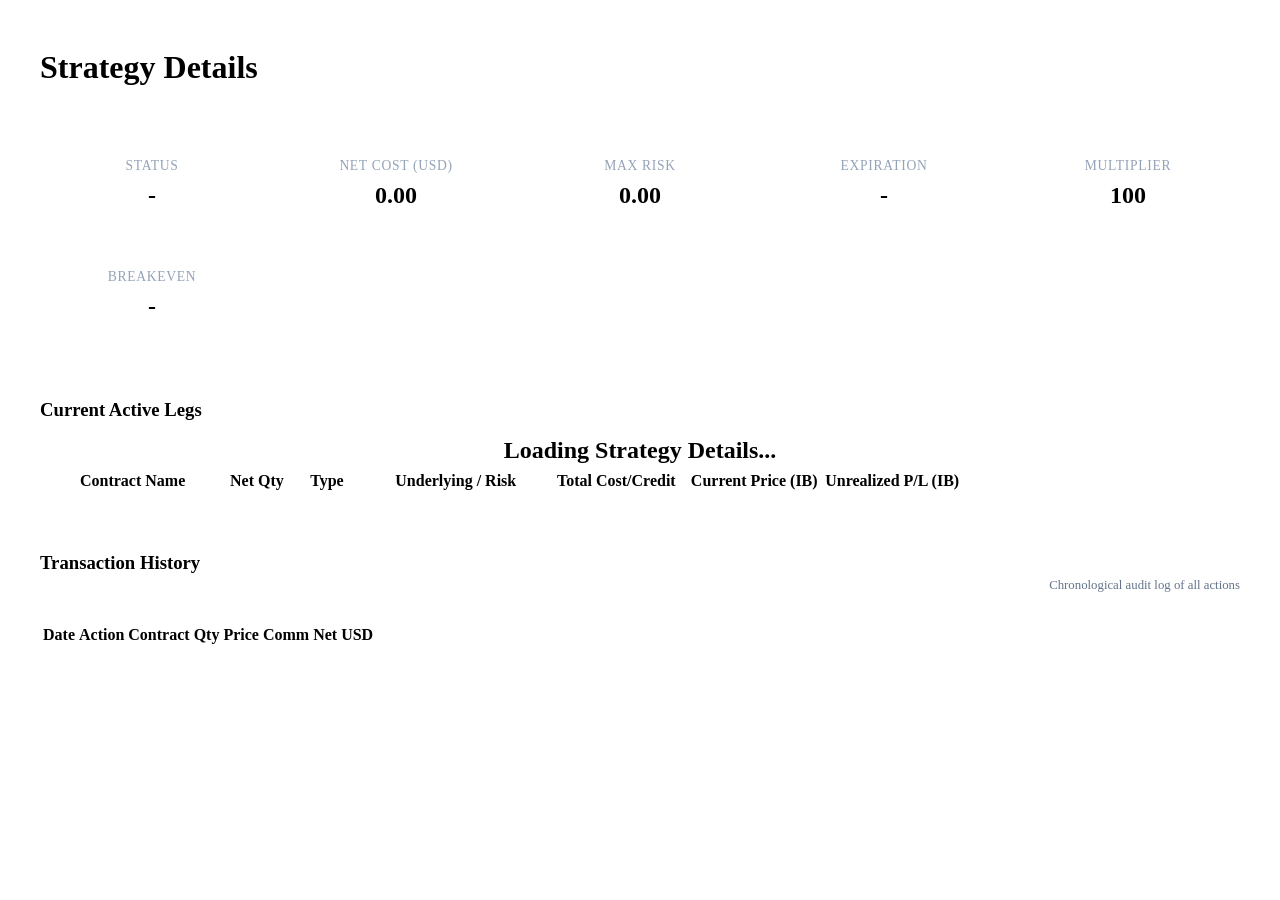
==== frontend/details.html @ c4a2ede1 "feat: implement option rollover and campaign tracking (Approach 2)" ====
<!DOCTYPE html>
<html lang="en">
<head>
    <meta charset="UTF-8">
    <meta name="viewport" content="width=device-width, initial-scale=1.0">
    <title>Strategy Details | Options Tracker</title>
    <link rel="stylesheet" href="http://yui.home/global-theme.css">
    <link rel="stylesheet" href="static/style.css">
    <style>
        .details-container {
            max-width: 1200px;
            margin: 0 auto;
            padding: 20px;
        }
        .stats-grid {
            display: grid;
            grid-template-columns: repeat(auto-fit, minmax(200px, 1fr));
            gap: 20px;
            margin-bottom: 30px;
        }
        .stat-card {
            background: rgba(255, 255, 255, 0.05);
            padding: 20px;
            border-radius: 12px;
            border: 1px solid var(--border-color);
            text-align: center;
        }
        .stat-label {
            display: block;
            color: #94a3b8;
            font-size: 0.85rem;
            text-transform: uppercase;
            letter-spacing: 0.05em;
            margin-bottom: 8px;
        }
        .stat-value {
            font-size: 1.5rem;
            font-weight: bold;
        }
        .section-title {
            margin: 40px 0 20px 0;
            padding-bottom: 10px;
            border-bottom: 1px solid var(--border-color);
            display: flex;
            justify-content: space-between;
            align-items: flex-end;
        }
        .group-id-display {
            font-family: monospace;
            font-size: 0.8rem;
            color: #64748b;
        }
        .loading-overlay {
            position: fixed;
            top: 0;
            left: 0;
            width: 100%;
            height: 100%;
            background: var(--bg-color);
            display: flex;
            justify-content: center;
            align-items: center;
            z-index: 1000;
        }
        .error-message {
            text-align: center;
            padding: 50px;
            color: var(--danger-color);
        }

        .neg-flow { color: var(--sell-color) !important; }
    </style>
    <script src="http://yui.home/global-nav.js" defer></script>
    <script src="static/details.js" defer></script>
</head>
<body>
    <div id="loading" class="loading-overlay">
        <h2>Loading Strategy Details...</h2>
    </div>

    <div class="details-container">
        <header style="margin-bottom: 30px;">
            <div style="display: flex; justify-content: space-between; align-items: center;">
                <h1 id="page-title">Strategy Details</h1>
                <div class="group-id-display" id="group-id-text"></div>
            </div>
            <!-- <a href="index.html" style="color: var(--primary-color); text-decoration: none; font-size: 0.9rem;">&larr; Back to Dashboard</a> -->
        </header>

        <div id="error-container" style="display: none;" class="error-message">
            <h2 id="error-text">Group not found or invalid ID.</h2>
            <br>
            <!-- <a href="index.html" class="btn-secondary">Return to Dashboard</a> -->
        </div>

        <div id="content-container">
            <div class="stats-grid">
                <div class="stat-card">
                    <span class="stat-label">Status</span>
                    <div id="stat-status" class="stat-value">-</div>
                </div>
                <div class="stat-card">
                    <span class="stat-label" id="label-pnl">Net Cost (USD)</span>
                    <div id="stat-pnl" class="stat-value">0.00</div>
                </div>
                <div class="stat-card" id="card-realized-pnl" style="display: none;">
                    <span class="stat-label">Realized P&L</span>
                    <div id="stat-realized-pnl" class="stat-value">0.00</div>
                </div>
                <div class="stat-card" id="card-campaign-pnl" style="display: none;">
                    <span class="stat-label">Campaign Realized P&L</span>
                    <div id="stat-campaign-pnl" class="stat-value">0.00</div>
                </div>
                <div class="stat-card" id="card-ib-pnl" style="display: none;">
                    <span class="stat-label">IB Unrealized P/L</span>
                    <div id="stat-ib-pnl" class="stat-value">0.00</div>
                </div>
                <div class="stat-card">
                    <span class="stat-label">Max Risk</span>
                    <div id="stat-risk" class="stat-value neg-flow">0.00</div>
                </div>
                <div class="stat-card">
                    <span class="stat-label">Expiration</span>
                    <div id="stat-expiration" class="stat-value">-</div>
                </div>
                <div class="stat-card">
                    <span class="stat-label">Multiplier</span>
                    <div id="stat-multiplier" class="stat-value">100</div>
                </div>
                <div class="stat-card">
                    <span class="stat-label">Breakeven</span>
                    <div id="stat-breakeven" class="stat-value">-</div>
                </div>
                <div class="stat-card" id="card-cash-required" style="display: none;">
                    <span class="stat-label">Cash Required</span>
                    <div id="stat-cash-required" class="stat-value">0.00</div>
                </div>
            </div>

            <div class="section-title">
                <h3>Current Active Legs</h3>
            </div>
            <div class="table-container">
                <table id="table-legs">
                    <thead>
                        <tr>
                            <th style="width:20%">Contract Name</th>
                            <th style="width:7%">Net Qty</th>
                            <th style="width:8%">Type</th>
                            <th style="width:20%">Underlying / Risk</th>
                            <th style="width:15%">Total Cost/Credit</th>
                            <th style="width:15%">Current Price (IB)</th>
                            <th style="width:15%">Unrealized P/L (IB)</th>
                        </tr>
                    </thead>
                    <tbody></tbody>
                </table>
            </div>

            <div class="section-title">
                <h3>Transaction History</h3>
                <span style="font-size: 0.8rem; color: #64748b;">Chronological audit log of all actions</span>
            </div>
            <div class="table-container">
                <table id="table-transactions">
                    <thead>
                        <tr>
                            <th>Date</th>
                            <th>Action</th>
                            <th>Contract</th>
                            <th>Qty</th>
                            <th>Price</th>
                            <th>Comm</th>
                            <th>Net USD</th>
                        </tr>
                    </thead>
                    <tbody></tbody>
                </table>
            </div>

            <div id="section-campaign-history" style="display: none;">
                <div class="section-title">
                    <h3>Campaign Roll History (🔄)</h3>
                    <span class="campaign-subtitle">All rolled positions in this campaign</span>
                </div>
                <div class="table-container">
                    <table id="table-campaign">
                        <thead>
                            <tr>
                                <th>Roll #</th>
                                <th>Status</th>
                                <th>Contract Name</th>
                                <th>Opened</th>
                                <th>Expiration</th>
                                <th>Realized P&L / Net Cost</th>
                                <th>View</th>
                            </tr>
                        </thead>
                        <tbody></tbody>
                    </table>
                </div>
            </div>
        </div>
    </div>
</body>
</html>
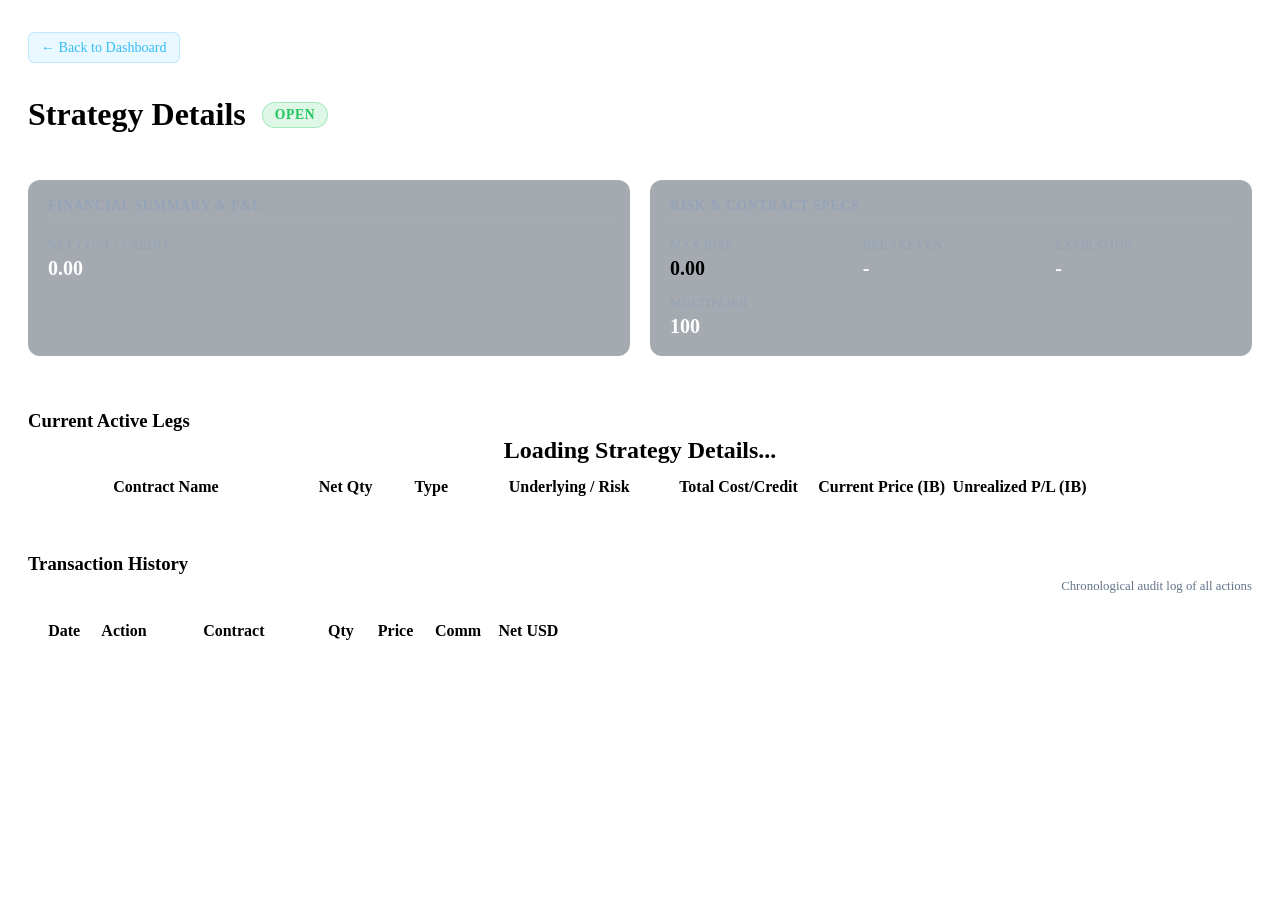
==== commit 06d22b2c: "feat(ui): modernize actions column with drawer toggle and more menu, redesign details page with comm" ====
--- a/frontend/details.html
+++ b/frontend/details.html
@@ -5,40 +5,113 @@
     <meta name="viewport" content="width=device-width, initial-scale=1.0">
     <title>Strategy Details | Options Tracker</title>
     <link rel="stylesheet" href="http://yui.home/global-theme.css">
-    <link rel="stylesheet" href="static/style.css">
+    <link rel="stylesheet" href="/static/style.css">
     <style>
         .details-container {
-            max-width: 1200px;
+            max-width: 1240px;
             margin: 0 auto;
-            padding: 20px;
-        }
-        .stats-grid {
+            padding: 24px 20px;
+        }
+        .details-header {
+            margin-bottom: 25px;
+        }
+        .details-nav-bar {
+            display: flex;
+            justify-content: space-between;
+            align-items: center;
+            margin-bottom: 12px;
+        }
+        .btn-back-nav {
+            display: inline-flex;
+            align-items: center;
+            gap: 6px;
+            color: #38bdf8;
+            text-decoration: none;
+            font-size: 0.88rem;
+            font-weight: 500;
+            padding: 6px 12px;
+            background: rgba(56, 189, 248, 0.1);
+            border: 1px solid rgba(56, 189, 248, 0.25);
+            border-radius: 6px;
+            transition: all 0.2s;
+        }
+        .btn-back-nav:hover {
+            background: rgba(56, 189, 248, 0.2);
+            color: #ffffff;
+            border-color: #38bdf8;
+        }
+        .details-title-row {
+            display: flex;
+            align-items: center;
+            gap: 16px;
+        }
+        .badge-status-pill {
+            font-size: 0.85rem;
+            font-weight: 700;
+            text-transform: uppercase;
+            letter-spacing: 0.05em;
+            padding: 4px 12px;
+            border-radius: 9999px;
+            background: rgba(34, 197, 94, 0.15);
+            color: #22c55e;
+            border: 1px solid rgba(34, 197, 94, 0.3);
+        }
+        .badge-status-pill.closed {
+            background: rgba(148, 163, 184, 0.15);
+            color: #94a3b8;
+            border-color: rgba(148, 163, 184, 0.3);
+        }
+
+        /* 2-Panel Command Center */
+        .command-center-grid {
             display: grid;
-            grid-template-columns: repeat(auto-fit, minmax(200px, 1fr));
+            grid-template-columns: repeat(auto-fit, minmax(360px, 1fr));
             gap: 20px;
             margin-bottom: 30px;
         }
-        .stat-card {
-            background: rgba(255, 255, 255, 0.05);
-            padding: 20px;
+        .command-panel {
+            background: rgba(30, 41, 59, 0.4);
+            border: 1px solid var(--border-color);
             border-radius: 12px;
-            border: 1px solid var(--border-color);
-            text-align: center;
-        }
-        .stat-label {
-            display: block;
-            color: #94a3b8;
+            padding: 18px 20px;
+        }
+        .command-panel-header {
             font-size: 0.85rem;
+            font-weight: 600;
             text-transform: uppercase;
             letter-spacing: 0.05em;
-            margin-bottom: 8px;
-        }
-        .stat-value {
-            font-size: 1.5rem;
-            font-weight: bold;
-        }
+            color: #94a3b8;
+            margin-bottom: 15px;
+            border-bottom: 1px solid rgba(255, 255, 255, 0.05);
+            padding-bottom: 8px;
+            display: flex;
+            align-items: center;
+            justify-content: space-between;
+        }
+        .command-metrics-grid {
+            display: grid;
+            grid-template-columns: repeat(auto-fit, minmax(130px, 1fr));
+            gap: 16px;
+        }
+        .metric-item {
+            display: flex;
+            flex-direction: column;
+        }
+        .metric-label {
+            font-size: 0.78rem;
+            color: #94a3b8;
+            text-transform: uppercase;
+            letter-spacing: 0.04em;
+            margin-bottom: 4px;
+        }
+        .metric-val {
+            font-size: 1.25rem;
+            font-weight: 700;
+            color: #ffffff;
+        }
+
         .section-title {
-            margin: 40px 0 20px 0;
+            margin: 35px 0 15px 0;
             padding-bottom: 10px;
             border-bottom: 1px solid var(--border-color);
             display: flex;
@@ -69,9 +142,74 @@
         }
 
         .neg-flow { color: var(--sell-color) !important; }
+
+        /* Table column wrapping & text clipping prevention */
+        #table-legs td, #table-transactions td, #table-campaign td {
+            white-space: normal !important;
+            word-break: break-word;
+            vertical-align: middle !important;
+            padding: 12px 14px;
+        }
+        #table-transactions td[data-label="Contract"],
+        #table-campaign td[data-label="Contract Name"] {
+            line-height: 1.4;
+        }
+
+        /* Campaign Visual Stepper / Timeline */
+        .campaign-stepper {
+            display: flex;
+            align-items: center;
+            gap: 12px;
+            padding: 16px 20px;
+            background: rgba(30, 41, 59, 0.35);
+            border: 1px solid var(--border-color);
+            border-radius: 12px;
+            margin-bottom: 18px;
+            overflow-x: auto;
+        }
+        .stepper-node {
+            display: flex;
+            flex-direction: column;
+            gap: 4px;
+            padding: 10px 14px;
+            border-radius: 8px;
+            background: rgba(15, 23, 42, 0.6);
+            border: 1px solid rgba(255, 255, 255, 0.08);
+            min-width: 140px;
+            flex-shrink: 0;
+        }
+        .stepper-node.active-step {
+            border-color: #38bdf8;
+            background: rgba(56, 189, 248, 0.1);
+            box-shadow: 0 0 12px rgba(56, 189, 248, 0.2);
+        }
+        .stepper-node-title {
+            font-size: 0.82rem;
+            font-weight: 600;
+            color: #cbd5e1;
+        }
+        .stepper-node-val {
+            font-size: 0.95rem;
+            font-weight: 700;
+        }
+        .stepper-arrow {
+            color: #64748b;
+            font-size: 1.2rem;
+            flex-shrink: 0;
+        }
+
+        @media screen and (max-width: 768px) {
+            .details-container {
+                padding: 14px 10px;
+            }
+            .command-center-grid {
+                grid-template-columns: 1fr;
+                gap: 14px;
+            }
+        }
     </style>
     <script src="http://yui.home/global-nav.js" defer></script>
-    <script src="static/details.js" defer></script>
+    <script src="/static/details.js" defer></script>
 </head>
 <body>
     <div id="loading" class="loading-overlay">
@@ -79,61 +217,77 @@
     </div>
 
     <div class="details-container">
-        <header style="margin-bottom: 30px;">
-            <div style="display: flex; justify-content: space-between; align-items: center;">
+        <header class="details-header">
+            <div class="details-nav-bar">
+                <a href="/" class="btn-back-nav">&larr; Back to Dashboard</a>
+                <div class="group-id-display" id="group-id-text"></div>
+            </div>
+            <div class="details-title-row">
                 <h1 id="page-title">Strategy Details</h1>
-                <div class="group-id-display" id="group-id-text"></div>
-            </div>
-            <!-- <a href="index.html" style="color: var(--primary-color); text-decoration: none; font-size: 0.9rem;">&larr; Back to Dashboard</a> -->
+                <div id="strategy-status-badge" class="badge-status-pill">OPEN</div>
+            </div>
         </header>
 
         <div id="error-container" style="display: none;" class="error-message">
             <h2 id="error-text">Group not found or invalid ID.</h2>
             <br>
-            <!-- <a href="index.html" class="btn-secondary">Return to Dashboard</a> -->
         </div>
 
         <div id="content-container">
-            <div class="stats-grid">
-                <div class="stat-card">
-                    <span class="stat-label">Status</span>
-                    <div id="stat-status" class="stat-value">-</div>
+            <div class="command-center-grid">
+                <!-- Panel 1: Performance & P&L -->
+                <div class="command-panel">
+                    <div class="command-panel-header">
+                        <span>Financial Summary & P&L</span>
+                        <span id="stat-status" style="font-weight: bold; font-size: 0.8rem;">-</span>
+                    </div>
+                    <div class="command-metrics-grid">
+                        <div class="metric-item">
+                            <span class="metric-label" id="label-pnl">Net Cost / Credit</span>
+                            <div id="stat-pnl" class="metric-val">0.00</div>
+                        </div>
+                        <div class="metric-item" id="card-ib-pnl" style="display: none;">
+                            <span class="metric-label">IB Unrealized P/L</span>
+                            <div id="stat-ib-pnl" class="metric-val">0.00</div>
+                        </div>
+                        <div class="metric-item" id="card-realized-pnl" style="display: none;">
+                            <span class="metric-label">Realized P&L</span>
+                            <div id="stat-realized-pnl" class="metric-val">0.00</div>
+                        </div>
+                        <div class="metric-item" id="card-campaign-pnl" style="display: none;">
+                            <span class="metric-label">Campaign Realized</span>
+                            <div id="stat-campaign-pnl" class="metric-val">0.00</div>
+                        </div>
+                    </div>
                 </div>
-                <div class="stat-card">
-                    <span class="stat-label" id="label-pnl">Net Cost (USD)</span>
-                    <div id="stat-pnl" class="stat-value">0.00</div>
-                </div>
-                <div class="stat-card" id="card-realized-pnl" style="display: none;">
-                    <span class="stat-label">Realized P&L</span>
-                    <div id="stat-realized-pnl" class="stat-value">0.00</div>
-                </div>
-                <div class="stat-card" id="card-campaign-pnl" style="display: none;">
-                    <span class="stat-label">Campaign Realized P&L</span>
-                    <div id="stat-campaign-pnl" class="stat-value">0.00</div>
-                </div>
-                <div class="stat-card" id="card-ib-pnl" style="display: none;">
-                    <span class="stat-label">IB Unrealized P/L</span>
-                    <div id="stat-ib-pnl" class="stat-value">0.00</div>
-                </div>
-                <div class="stat-card">
-                    <span class="stat-label">Max Risk</span>
-                    <div id="stat-risk" class="stat-value neg-flow">0.00</div>
-                </div>
-                <div class="stat-card">
-                    <span class="stat-label">Expiration</span>
-                    <div id="stat-expiration" class="stat-value">-</div>
-                </div>
-                <div class="stat-card">
-                    <span class="stat-label">Multiplier</span>
-                    <div id="stat-multiplier" class="stat-value">100</div>
-                </div>
-                <div class="stat-card">
-                    <span class="stat-label">Breakeven</span>
-                    <div id="stat-breakeven" class="stat-value">-</div>
-                </div>
-                <div class="stat-card" id="card-cash-required" style="display: none;">
-                    <span class="stat-label">Cash Required</span>
-                    <div id="stat-cash-required" class="stat-value">0.00</div>
+
+                <!-- Panel 2: Risk & Contract Specs -->
+                <div class="command-panel">
+                    <div class="command-panel-header">
+                        <span>Risk & Contract Specs</span>
+                    </div>
+                    <div class="command-metrics-grid">
+                        <div class="metric-item">
+                            <span class="metric-label">Max Risk</span>
+                            <div id="stat-risk" class="metric-val neg-flow">0.00</div>
+                        </div>
+                        <div class="metric-item">
+                            <span class="metric-label">Breakeven</span>
+                            <div id="stat-breakeven" class="metric-val">-</div>
+                        </div>
+                        <div class="metric-item">
+                            <span class="metric-label">Expiration</span>
+                            <div id="stat-expiration" class="metric-val">-</div>
+                        </div>
+                        <div class="metric-item">
+                            <span class="metric-label">Multiplier</span>
+                            <div id="stat-multiplier" class="metric-val">100</div>
+                        </div>
+                        <div class="metric-item" id="card-cash-required" style="display: none;">
+                            <span class="metric-label">Cash Required (AR)</span>
+                            <div id="stat-cash-required" class="metric-val">0.00</div>
+                        </div>
+                    </div>
                 </div>
             </div>
 
@@ -144,13 +298,13 @@
                 <table id="table-legs">
                     <thead>
                         <tr>
-                            <th style="width:20%">Contract Name</th>
-                            <th style="width:7%">Net Qty</th>
+                            <th style="width:26%">Contract Name</th>
+                            <th style="width:8%">Net Qty</th>
                             <th style="width:8%">Type</th>
-                            <th style="width:20%">Underlying / Risk</th>
-                            <th style="width:15%">Total Cost/Credit</th>
-                            <th style="width:15%">Current Price (IB)</th>
-                            <th style="width:15%">Unrealized P/L (IB)</th>
+                            <th style="width:18%">Underlying / Risk</th>
+                            <th style="width:14%">Total Cost/Credit</th>
+                            <th style="width:13%">Current Price (IB)</th>
+                            <th style="width:13%">Unrealized P/L (IB)</th>
                         </tr>
                     </thead>
                     <tbody></tbody>
@@ -165,13 +319,13 @@
                 <table id="table-transactions">
                     <thead>
                         <tr>
-                            <th>Date</th>
-                            <th>Action</th>
-                            <th>Contract</th>
-                            <th>Qty</th>
-                            <th>Price</th>
-                            <th>Comm</th>
-                            <th>Net USD</th>
+                            <th style="width:13%">Date</th>
+                            <th style="width:9%">Action</th>
+                            <th style="width:32%">Contract</th>
+                            <th style="width:8%">Qty</th>
+                            <th style="width:12%">Price</th>
+                            <th style="width:11%">Comm</th>
+                            <th style="width:15%">Net USD</th>
                         </tr>
                     </thead>
                     <tbody></tbody>
@@ -183,17 +337,18 @@
                     <h3>Campaign Roll History (🔄)</h3>
                     <span class="campaign-subtitle">All rolled positions in this campaign</span>
                 </div>
+                <div id="campaign-timeline-container"></div>
                 <div class="table-container">
                     <table id="table-campaign">
                         <thead>
                             <tr>
-                                <th>Roll #</th>
-                                <th>Status</th>
-                                <th>Contract Name</th>
-                                <th>Opened</th>
-                                <th>Expiration</th>
-                                <th>Realized P&L / Net Cost</th>
-                                <th>View</th>
+                                <th style="width:11%">Roll #</th>
+                                <th style="width:9%">Status</th>
+                                <th style="width:33%">Contract Name</th>
+                                <th style="width:12%">Opened</th>
+                                <th style="width:12%">Expiration</th>
+                                <th style="width:15%">Realized P&L / Net Cost</th>
+                                <th style="width:8%">View</th>
                             </tr>
                         </thead>
                         <tbody></tbody>
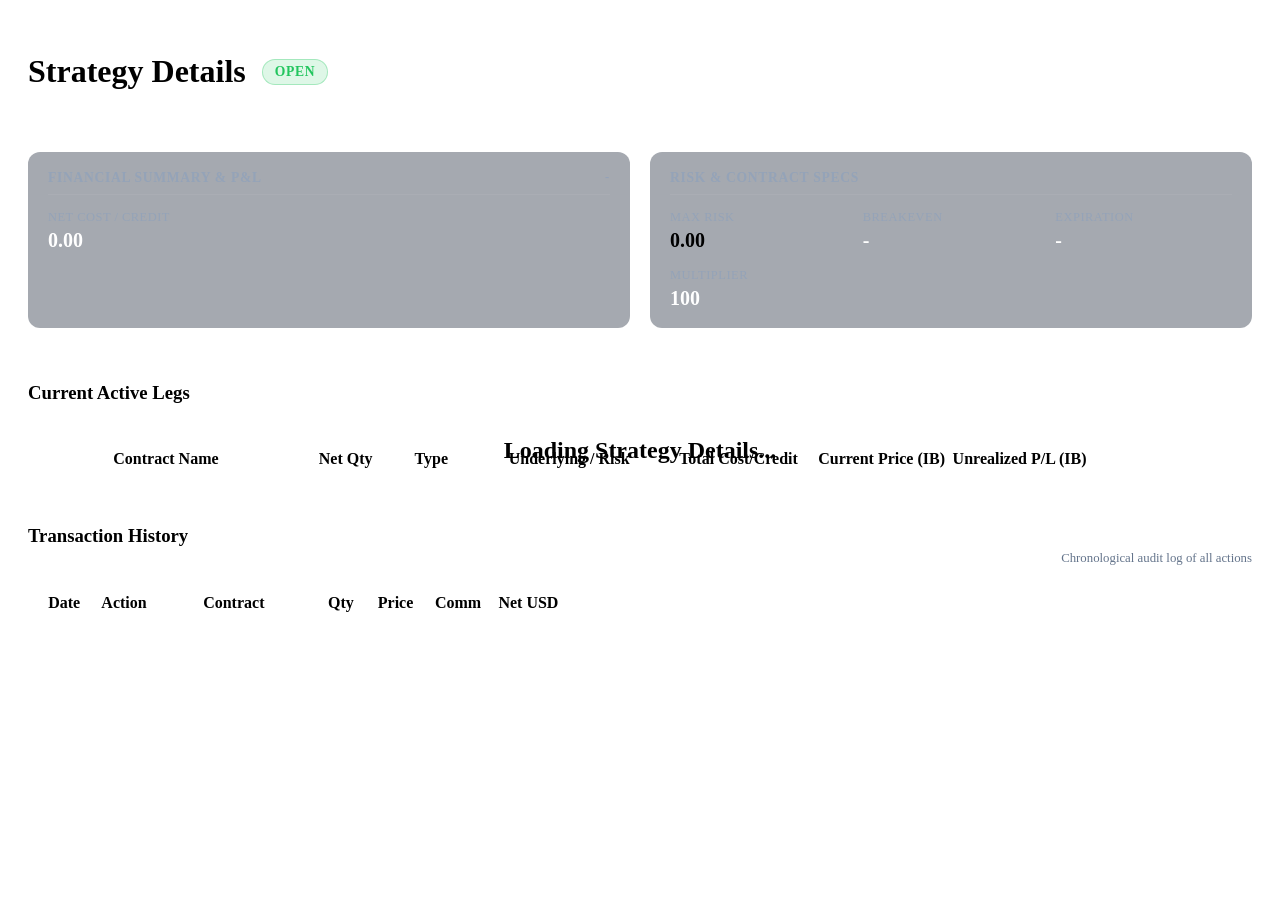
==== commit 5ba8a354: "fix(ui): revert actions to compact icon buttons and fix details header spacing without back button" ====
--- a/frontend/details.html
+++ b/frontend/details.html
@@ -13,32 +13,12 @@
             padding: 24px 20px;
         }
         .details-header {
+            display: flex;
+            justify-content: space-between;
+            align-items: center;
             margin-bottom: 25px;
-        }
-        .details-nav-bar {
-            display: flex;
-            justify-content: space-between;
-            align-items: center;
-            margin-bottom: 12px;
-        }
-        .btn-back-nav {
-            display: inline-flex;
-            align-items: center;
-            gap: 6px;
-            color: #38bdf8;
-            text-decoration: none;
-            font-size: 0.88rem;
-            font-weight: 500;
-            padding: 6px 12px;
-            background: rgba(56, 189, 248, 0.1);
-            border: 1px solid rgba(56, 189, 248, 0.25);
-            border-radius: 6px;
-            transition: all 0.2s;
-        }
-        .btn-back-nav:hover {
-            background: rgba(56, 189, 248, 0.2);
-            color: #ffffff;
-            border-color: #38bdf8;
+            border-bottom: 1px solid var(--border-color);
+            padding-bottom: 15px;
         }
         .details-title-row {
             display: flex;
@@ -218,14 +198,11 @@
 
     <div class="details-container">
         <header class="details-header">
-            <div class="details-nav-bar">
-                <a href="/" class="btn-back-nav">&larr; Back to Dashboard</a>
-                <div class="group-id-display" id="group-id-text"></div>
-            </div>
             <div class="details-title-row">
                 <h1 id="page-title">Strategy Details</h1>
                 <div id="strategy-status-badge" class="badge-status-pill">OPEN</div>
             </div>
+            <div class="group-id-display" id="group-id-text"></div>
         </header>
 
         <div id="error-container" style="display: none;" class="error-message">
